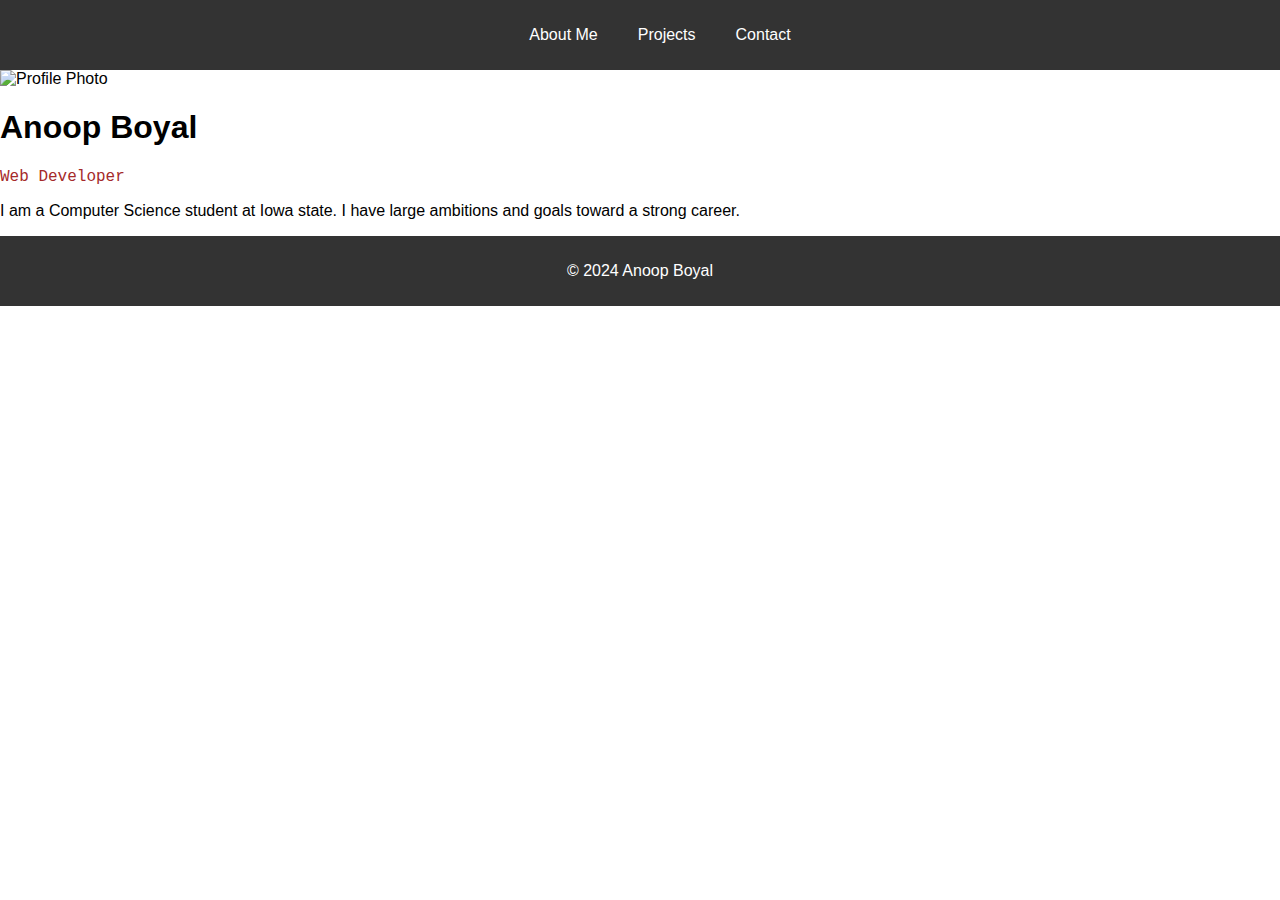
==== index.html @ 9a82a36e "Add files via upload" ====
<!DOCTYPE html>
<html lang="en">
<head>
<meta charset="UTF-8">
<meta name="viewport" content="width=device-width, initial-scale=1.0">
<title>Activity04 Portfolio and Github Web Pages</title>
</head>
<body>
    <header>
        <nav>
        <ul>
        <li><a href="./index.html">About Me</a></li>
        <li><a href="./projects.html">Projects</a></li>
        <li><a href="./contact.html">Contact</a></li>
        <link rel="stylesheet" href="./style.css">
        </ul>
        </nav>
        </header>
        <div class="container">
            <img src= "./images/profile.jpg" alt="Profile Photo">
            <h1>Anoop Boyal</h1>
            <p style="font-family: 'Courier New', Courier, monospace; color: brown">Web Developer</p>
            <p>I am a Computer Science student at Iowa state. I have large ambitions
                and goals toward a strong career. </p>
            </div>
            
            <footer>
                <p>&copy; 2024 Anoop Boyal</p>
                </footer>
</body>

</html>
---- style.css ----
header {
    background-color: #333;
    color: #fff;
    padding: 10px 0;
    }
    nav ul {
        list-style: none;
        display: flex;
        justify-content: center;
        }
        nav li {
        margin: 0 20px;
        }
        nav a {
        text-decoration: none;
        color: #fff;
        }
        img {
            max-width: 200%;
            }
            body {
                font-family: Arial, sans-serif;
                margin: 0;
                padding: 0;
                }
                footer {
                text-align: center;
                padding: 10px;
                background-color: #333;
                color: #fff;
                }
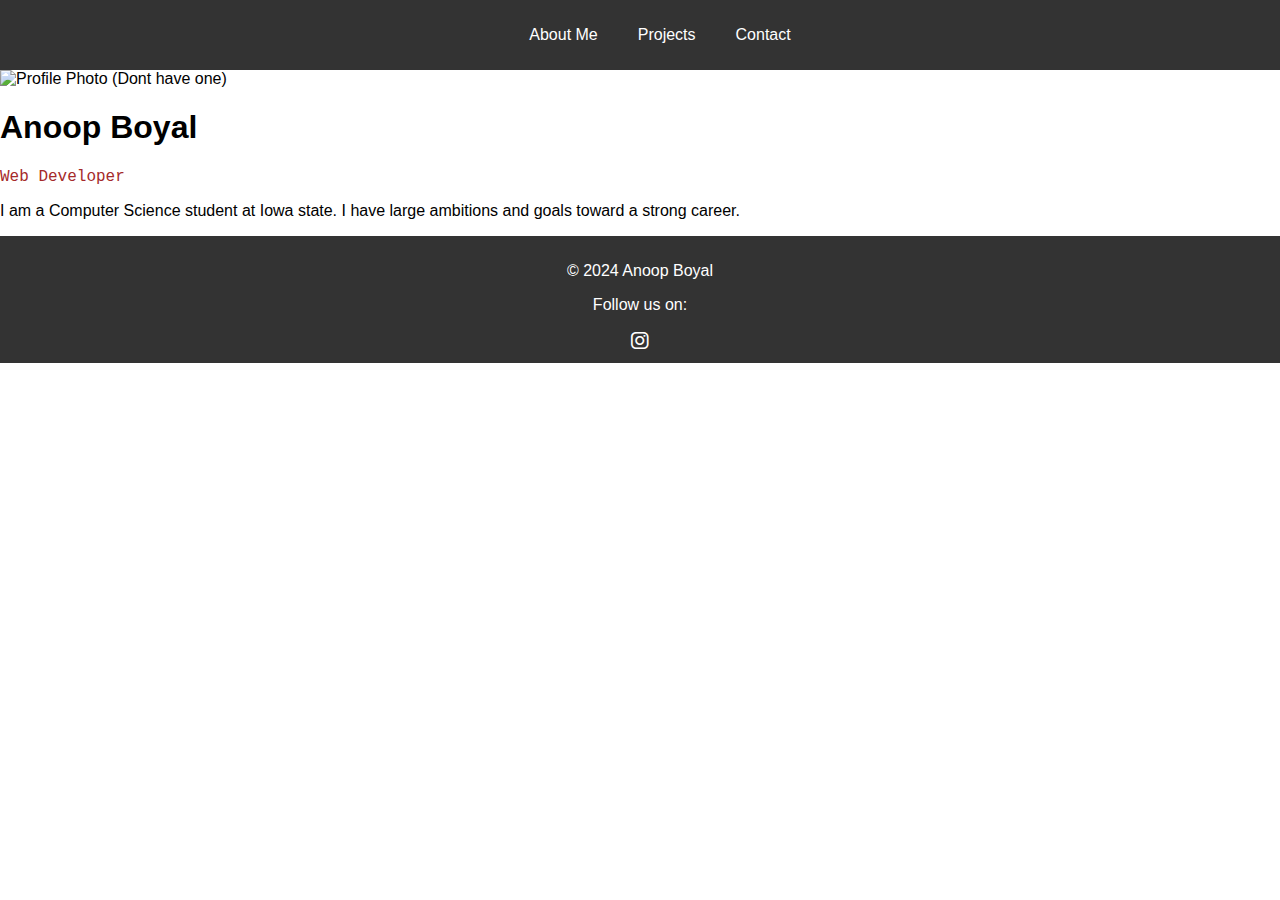
==== commit d56531ba: "Add files via upload" ====
--- a/index.html
+++ b/index.html
@@ -17,7 +17,7 @@
         </nav>
         </header>
         <div class="container">
-            <img src= "./images/profile.jpg" alt="Profile Photo">
+            <img src= "./images/profile.jpg" alt="Profile Photo (Dont have one)">
             <h1>Anoop Boyal</h1>
             <p style="font-family: 'Courier New', Courier, monospace; color: brown">Web Developer</p>
             <p>I am a Computer Science student at Iowa state. I have large ambitions
@@ -26,7 +26,15 @@
             
             <footer>
                 <p>&copy; 2024 Anoop Boyal</p>
+                <link rel="stylesheet" href="https://cdnjs.cloudflare.com/ajax/libs/font-awesome/6.0.0-beta3/css/all.min.css">
+
+                <p>Follow us on:</p>
+
+<a href="https://www.instagram.com/anoopboyal/" target="_blank"><i class="fab fa-instagram"></i></a>
+
                 </footer>
+                
+
 </body>
 
 </html>
--- a/style.css
+++ b/style.css
@@ -28,4 +28,13 @@
                 padding: 10px;
                 background-color: #333;
                 color: #fff;
-                }+                }
+                footer a {
+                    color: #fff;
+                    margin: 0 10px;
+                    text-decoration: none;
+                    font-size: 20px;
+                    }
+                    footer a:hover {
+                    color: #f39c12; /* Change color on hover */
+                    }